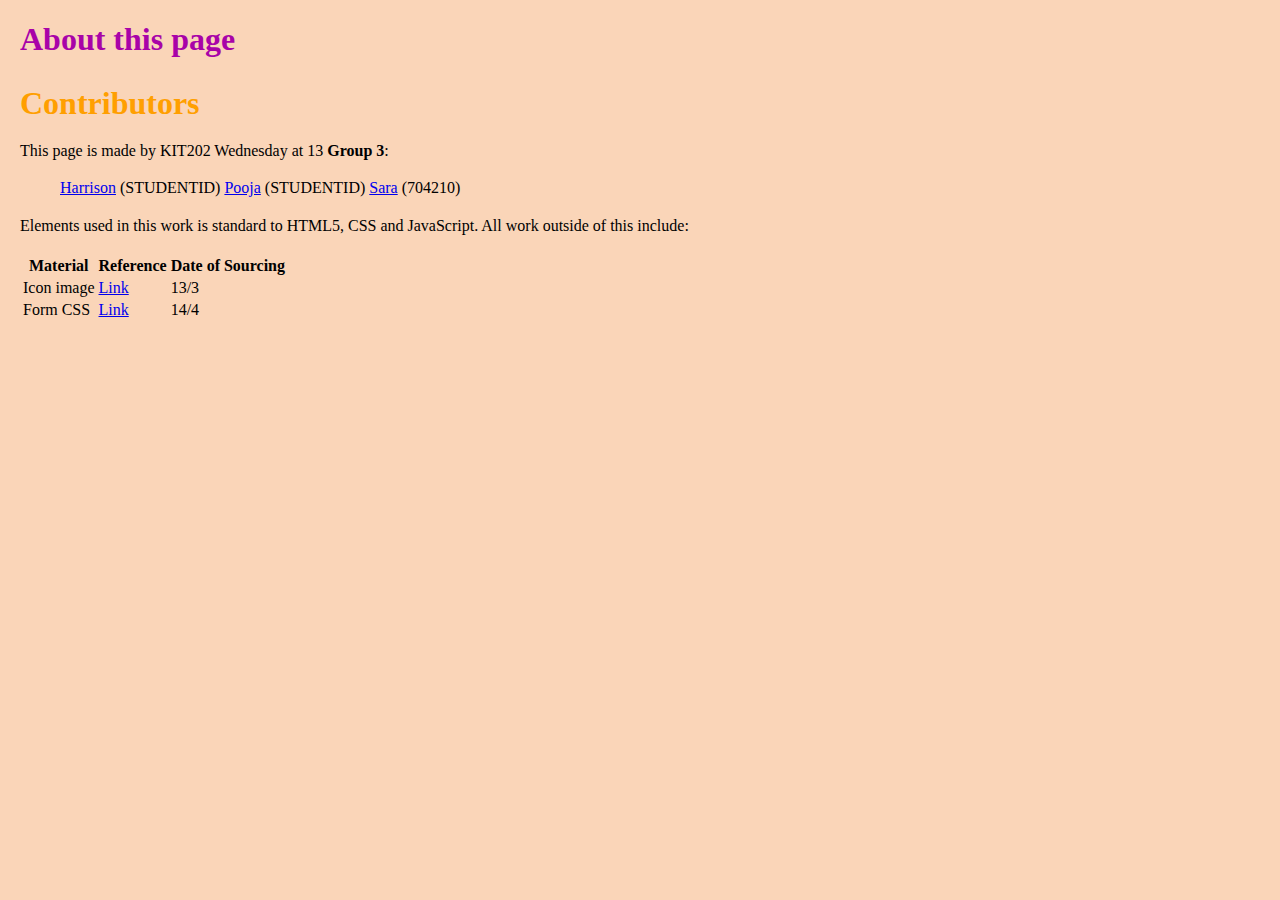
==== about.html @ 4224d7a0 "login+about" ====
<!DOCTYPE html>
<html lang="en">
<head>
    <meta charset="UTF-8">
    <meta name="author" content="Harrison, Pooja & Sara - Group 3">
    <title> SUB </title>
    <link rel="icon" href="img/penguin.png">
    <link rel="stylesheet" href="css/style.css">
    <script src="js/script.js"></script><title>Title</title>
</head>

<body>

<!--- HD
<nav>
    <ul>
        <a href="index.html">Home</a>
        <a href="login.html">Login</a>
        <a href="create.html">Post</a>
        <a href="archive.html">Archive</a>
        <a class="active" href="about.html">About Us</a>
    </ul>
</nav>
--->

<h1> About this page </h1>
<h2> Contributors</h2>
<!-- strong is here used to guide the reading experience of the user-->
<p> This page is made by KIT202 Wednesday at 13 <strong> Group 3</strong>:<br>

<ul id="contri">
    <a href="https://github.com/HarrisonHD">Harrison</a> (STUDENTID)
    <a href="https://github.com/pooja828">Pooja</a> (STUDENTID)
    <a href="https://github.com/majesticupcake">Sara</a> (704210)
</ul>

<p> Elements used in this work is standard to HTML5, CSS and JavaScript. All work outside of this include: </p>
<table id="ref">
    <tr>
        <th>Material</th>
        <th>Reference</th>
        <th> Date of Sourcing</th>
    </tr>
    <tr>
        <td> Icon image</td>
        <td> <a href="https://www.vecteezy.com/png/18248994-penguin-on-a-transparent-background">Link</a></td>
        <td> 13/3</td>
    </tr>
    <tr>
        <td>Form CSS</td>
        <td><a href="https://www.w3schools.com/css/tryit.asp?filename=trycss_form_responsive"> Link </a></td>
        <td> 14/4</td>
    </tr>
</table>

</body>
</html>
---- css/style.css ----
/* location */
header {grid-area:header;}
nav {grid-area:nav;}
main{grid-area:main;}
footer{grid-area:footer;}

.grid-container{
    display:grid;
    grid-template-columns: 0.25fr 1fr 1fr;
    grid-template-rows: auto auto auto;
    gap: 5px;
    grid-template-areas:
  'header header header'
  'nav nav nav'
  'footer main main';
}

body{
    margin: 0;
    padding: 0;
    font-family: 'Cambria';
    margin-left: 20px;
    margin-right: 20px;
    background-color:#FAD5B8;
}

button{
    cursor: pointer;
    font-family: 'Cambria';
}

/* text edits */
h1{
    color: #A803A8;
}

h2{
    color: #FF9F00;
    font-size: 200%;
    margin-bottom: 0%;
}

h3{
    color: #DBB3FF;
    font-size: 100%;
    margin-top:0%
}

h4{
    color: #0ADBFD;
    font-size: 100%;
    margin-top: 10%
}

h5{
    color: #A803A8;
    font-size: 120%;
    margin-bottom: 1%;
    margin-top: 1%;
    margin-left: 1%;
}

p{
    line-height: 25px;
    text-wrap: balance;
    line-break: 25;
}

/* søgbar */
/* Add a black alpha color to the top navigation bar */
nav {
    overflow: hidden;
    background-color: #e9e9e947;
    justify-content: center;
    display: flex;
}

/* Style the links inside the navigation bar */
nav a{
    color: #DBB3FF;
    font-size: 150%;
    text-align: center;
    text-decoration: none;
    float: left;
    padding: 10px 15px;
    text-decoration: wavy;
}

/* Change the color of links on hover */
nav a:hover {
    background-color: #FAD5B8;
    color: #A803A8;
    font-weight: bold;
}

/* Style the "active" element to highlight the current page */
nav a:active {
    font-weight: italic;
    text-decoration: dotted;
}
/*does not work*/

/* Style the search box inside the navigation bar */
nav input[type=text] {
    float: right;
    padding: 6px;
    border: none;
    margin-top: 8px;
    margin-right: 8px;
    font-size: 12px;
}

/* main */


/* article */
article{
    background-color: #e9e9e9c1;
    text-align: left;
    border: 3px dashed #FFFF00;
    padding: 25px;
    max-width:70%;
    margin-bottom: 25px;
}

/* img */
img {width:400px; height: auto;}

/* sidebar */
/* søgbar */
/* Add a black alpha color to the top navigation bar */
footer {
    overflow: hidden;
    background-color: #e9e9e947;
    justify-content: center;
    display: flex;
}

/* Style the links inside the navigation bar */
footer a{
    color: #DBB3FF;
    font-size: 150%;
    text-align: center;
    text-decoration: none;
    float: left;
    padding: 10px 15px;
    text-decoration: wavy;
}

/* Change the color of links on hover */
footer a:hover {
    background-color: #FAD5B8;
    color: #A803A8;
    font-weight: italic;
}

footer a:visited{
    text-decoration: line-through;

}

/* Newly added by SKK*/
/* login */
* {
    box-sizing: border-box;
  }
  
  input {
    width:200px;
    padding: 5px;
    border: 5px solid navy;
    border-radius: 10px;
  }
  
  label {
    padding: 5px 5px 5px 5px;
    display: inline-block;
  }
    
 
  .container {
    border-radius: 5px;
    background-color: lightblue;
    padding: 20px;
  }
  
  .col-25 {
    float: left;
    width: 25%;
    margin-top: 6px;
  }
  
  .col-75 {
    float: left;
    width: 75%;
    margin-top: 6px;
  }
  
  /* Clear floats after the columns, this is an important piece!*/
  .row::after {
    content: "";
    display: table;
    clear: both;
  }


a.login {
    background-color: navy;
    color: white;
        padding: 10px 10px;
        text-align: center;
        text-decoration: none;
        display: inline-block;
      }
a:hover,a:active{
    background-color: lightblue;
    color: navy;
}

/* login stuff */
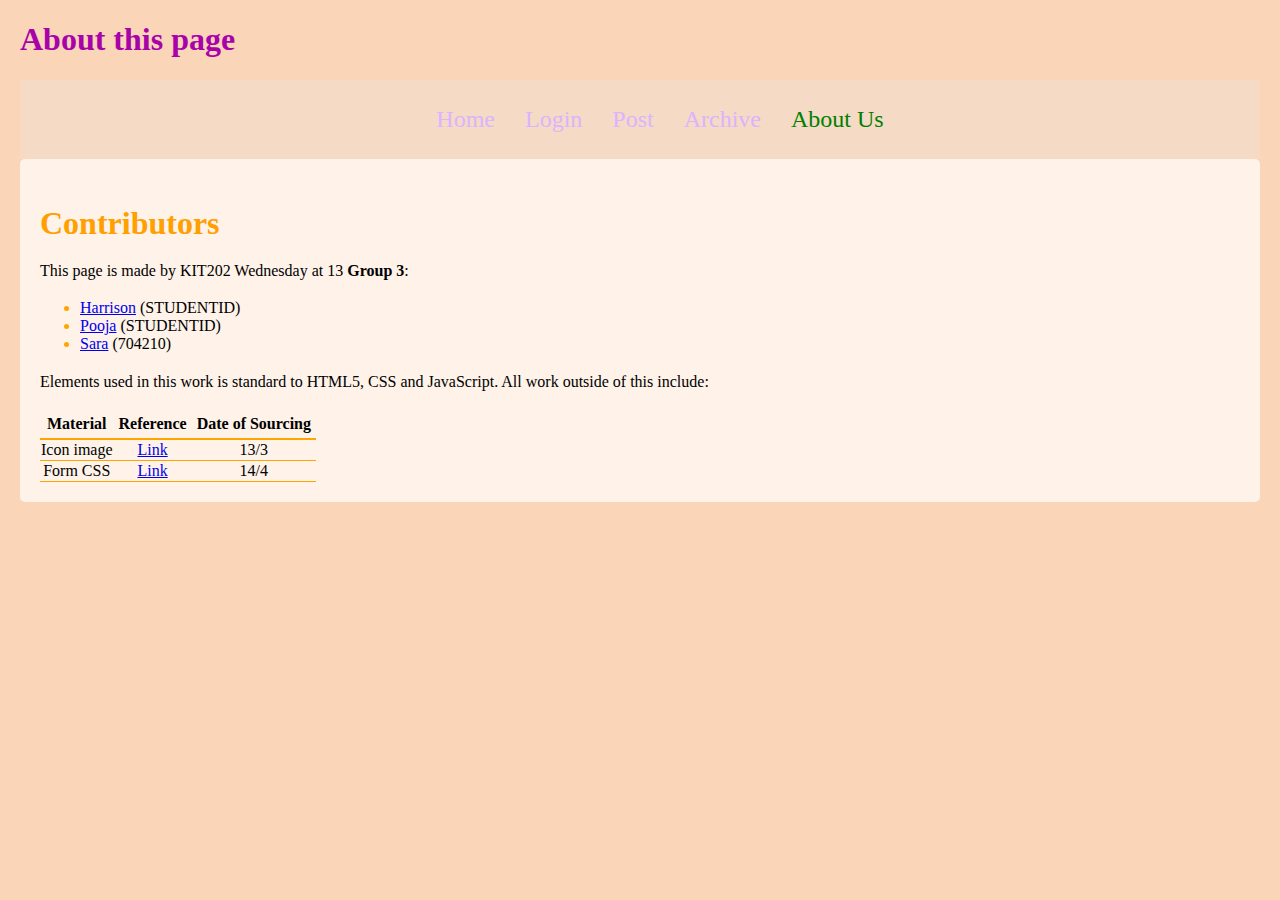
==== commit 4faff189: "create+about" ====
--- a/about.html
+++ b/about.html
@@ -10,48 +10,48 @@
 </head>
 
 <body>
+    <h1> About this page </h1>
 
-<!--- HD
-<nav>
-    <ul>
-        <a href="index.html">Home</a>
-        <a href="login.html">Login</a>
-        <a href="create.html">Post</a>
-        <a href="archive.html">Archive</a>
-        <a class="active" href="about.html">About Us</a>
+    <nav>
+        <ul>
+            <a href="index.html">Home</a>
+            <a href="login.html">Login</a>
+            <a href="create.html">Post</a>
+            <a href="archive.html">Archive</a>
+            <a class="active" href="about.html">About Us</a>
+        </ul>
+    </nav>
+
+    <div class="container2">
+
+    <h2> Contributors</h2>
+    <!-- strong is here used to guide the reading experience of the user-->
+    <p> This page is made by KIT202 Wednesday at 13 <strong> Group 3</strong>:<br> </p>
+
+    <ul class="contri">
+        <li><a href="https://github.com/HarrisonHD">Harrison</a> (STUDENTID)</li>
+        <li><a href="https://github.com/pooja828">Pooja</a> (STUDENTID)</li>
+        <li><a href="https://github.com/majesticupcake">Sara</a> (704210)</li>
     </ul>
-</nav>
---->
 
-<h1> About this page </h1>
-<h2> Contributors</h2>
-<!-- strong is here used to guide the reading experience of the user-->
-<p> This page is made by KIT202 Wednesday at 13 <strong> Group 3</strong>:<br>
-
-<ul id="contri">
-    <a href="https://github.com/HarrisonHD">Harrison</a> (STUDENTID)
-    <a href="https://github.com/pooja828">Pooja</a> (STUDENTID)
-    <a href="https://github.com/majesticupcake">Sara</a> (704210)
-</ul>
-
-<p> Elements used in this work is standard to HTML5, CSS and JavaScript. All work outside of this include: </p>
-<table id="ref">
-    <tr>
-        <th>Material</th>
-        <th>Reference</th>
-        <th> Date of Sourcing</th>
-    </tr>
-    <tr>
-        <td> Icon image</td>
-        <td> <a href="https://www.vecteezy.com/png/18248994-penguin-on-a-transparent-background">Link</a></td>
-        <td> 13/3</td>
-    </tr>
-    <tr>
-        <td>Form CSS</td>
-        <td><a href="https://www.w3schools.com/css/tryit.asp?filename=trycss_form_responsive"> Link </a></td>
-        <td> 14/4</td>
-    </tr>
-</table>
-
+    <p> Elements used in this work is standard to HTML5, CSS and JavaScript. All work outside of this include: </p>
+    <table id="ref">
+        <tr>
+            <th>Material</th>
+            <th>Reference</th>
+            <th> Date of Sourcing</th>
+        </tr>
+        <tr>
+            <td> Icon image</td>
+            <td> <a href="https://www.vecteezy.com/png/18248994-penguin-on-a-transparent-background">Link</a></td>
+            <td> 13/3</td>
+        </tr>
+        <tr>
+            <td>Form CSS</td>
+            <td><a href="https://www.w3schools.com/css/tryit.asp?filename=trycss_form_responsive"> Link </a></td>
+            <td> 14/4</td>
+        </tr>
+    </table>
+    </div>
 </body>
 </html>--- a/css/style.css
+++ b/css/style.css
@@ -18,7 +18,7 @@
 body{
     margin: 0;
     padding: 0;
-    font-family: 'Cambria';
+    font-family: Cambria, Cochin, Georgia, Times, 'Times New Roman', serif;
     margin-left: 20px;
     margin-right: 20px;
     background-color:#FAD5B8;
@@ -26,7 +26,6 @@
 
 button{
     cursor: pointer;
-    font-family: 'Cambria';
 }
 
 /* text edits */
@@ -94,11 +93,11 @@
 }
 
 /* Style the "active" element to highlight the current page */
-nav a:active {
+nav a.active {
     font-weight: italic;
     text-decoration: dotted;
-}
-/*does not work*/
+    color:green;
+}
 
 /* Style the search box inside the navigation bar */
 nav input[type=text] {
@@ -123,11 +122,6 @@
     margin-bottom: 25px;
 }
 
-/* img */
-img {width:400px; height: auto;}
-
-/* sidebar */
-/* søgbar */
 /* Add a black alpha color to the top navigation bar */
 footer {
     overflow: hidden;
@@ -156,10 +150,39 @@
 
 footer a:visited{
     text-decoration: line-through;
-
 }
 
 /* Newly added by SKK*/
+/* about start */
+ul.contri{
+    list-style-type:disc;
+    
+}
+li::marker{
+    color:orange;
+}
+
+table, th,td{
+    text-align: center;
+    border-collapse: collapse;
+}
+
+th{
+    border-bottom: orange 2px solid;
+    padding:5px;
+}
+
+td{
+    border-bottom:orange 1px solid;
+}
+
+.container2 {
+    border-radius: 5px;
+    background-color: rgba(255, 255, 255, 0.685);
+    padding: 20px;
+  }
+
+/* about end */
 /* login */
 * {
     box-sizing: border-box;
@@ -217,4 +240,35 @@
     color: navy;
 }
 
-/* login stuff */+/* login stuff end*/
+
+/* create start */
+input[type=button]{
+    width: 100px;
+    padding: 10px 10px;
+    text-align:center;
+    color: white;
+    background-color: navy;
+    border-radius: 10px;
+}
+
+input[type=button]:hover{
+    background-color: orange;
+    color: navy;
+    border-radius:10px;
+    border:none;
+}
+
+.col-50L{
+    float: left;
+    width: 50%;
+    margin-top: 10px;
+}
+
+.col-50R{
+    float: right;
+    width: 50%;
+    margin-top: 10px;
+}
+
+/* create end */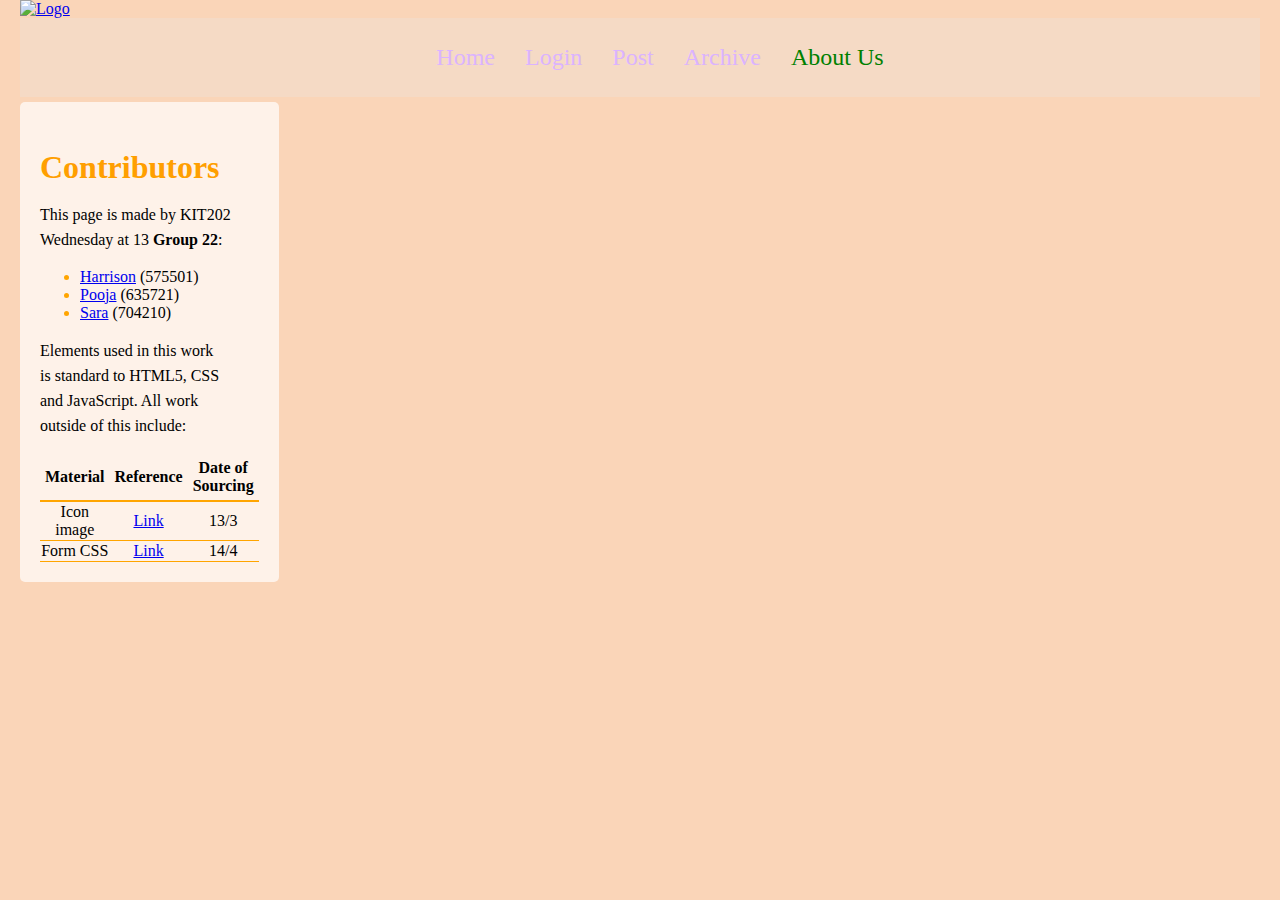
==== commit c6025aea: "Collective changes" ====
--- a/about.html
+++ b/about.html
@@ -6,31 +6,37 @@
     <title> SUB </title>
     <link rel="icon" href="img/penguin.png">
     <link rel="stylesheet" href="css/style.css">
-    <script src="js/script.js"></script><title>Title</title>
+    <script src="js/script.js"></script>
+    <title>Title</title>
 </head>
 
 <body>
-    <h1> About this page </h1>
+    <div class="grid-container">
 
-    <nav>
-        <ul>
-            <a href="index.html">Home</a>
-            <a href="login.html">Login</a>
-            <a href="create.html">Post</a>
-            <a href="archive.html">Archive</a>
-            <a class="active" href="about.html">About Us</a>
-        </ul>
-    </nav>
+    <header>
+        <a href="index.html">
+            <img id="logo" src="img/logo.png" alt="Logo">
+        </a>
+        <nav>
+            <ul>
+                <a href="index.html">Home</a>
+                <a href="login.html">Login</a>
+                <a href="create.html">Post</a>
+                <a href="archive.html">Archive</a>
+                <a class="active" href="about.html">About Us</a>
+            </ul>
+        </nav>
+    </header>
 
     <div class="container2">
 
     <h2> Contributors</h2>
     <!-- strong is here used to guide the reading experience of the user-->
-    <p> This page is made by KIT202 Wednesday at 13 <strong> Group 3</strong>:<br> </p>
+    <p> This page is made by KIT202 Wednesday at 13 <strong> Group 22</strong>:<br> </p>
 
     <ul class="contri">
-        <li><a href="https://github.com/HarrisonHD">Harrison</a> (STUDENTID)</li>
-        <li><a href="https://github.com/pooja828">Pooja</a> (STUDENTID)</li>
+        <li><a href="https://github.com/HarrisonHD">Harrison</a> (575501)</li>
+        <li><a href="https://github.com/pooja828">Pooja</a> (635721)</li>
         <li><a href="https://github.com/majesticupcake">Sara</a> (704210)</li>
     </ul>
 
@@ -53,5 +59,6 @@
         </tr>
     </table>
     </div>
+    </div>
 </body>
 </html>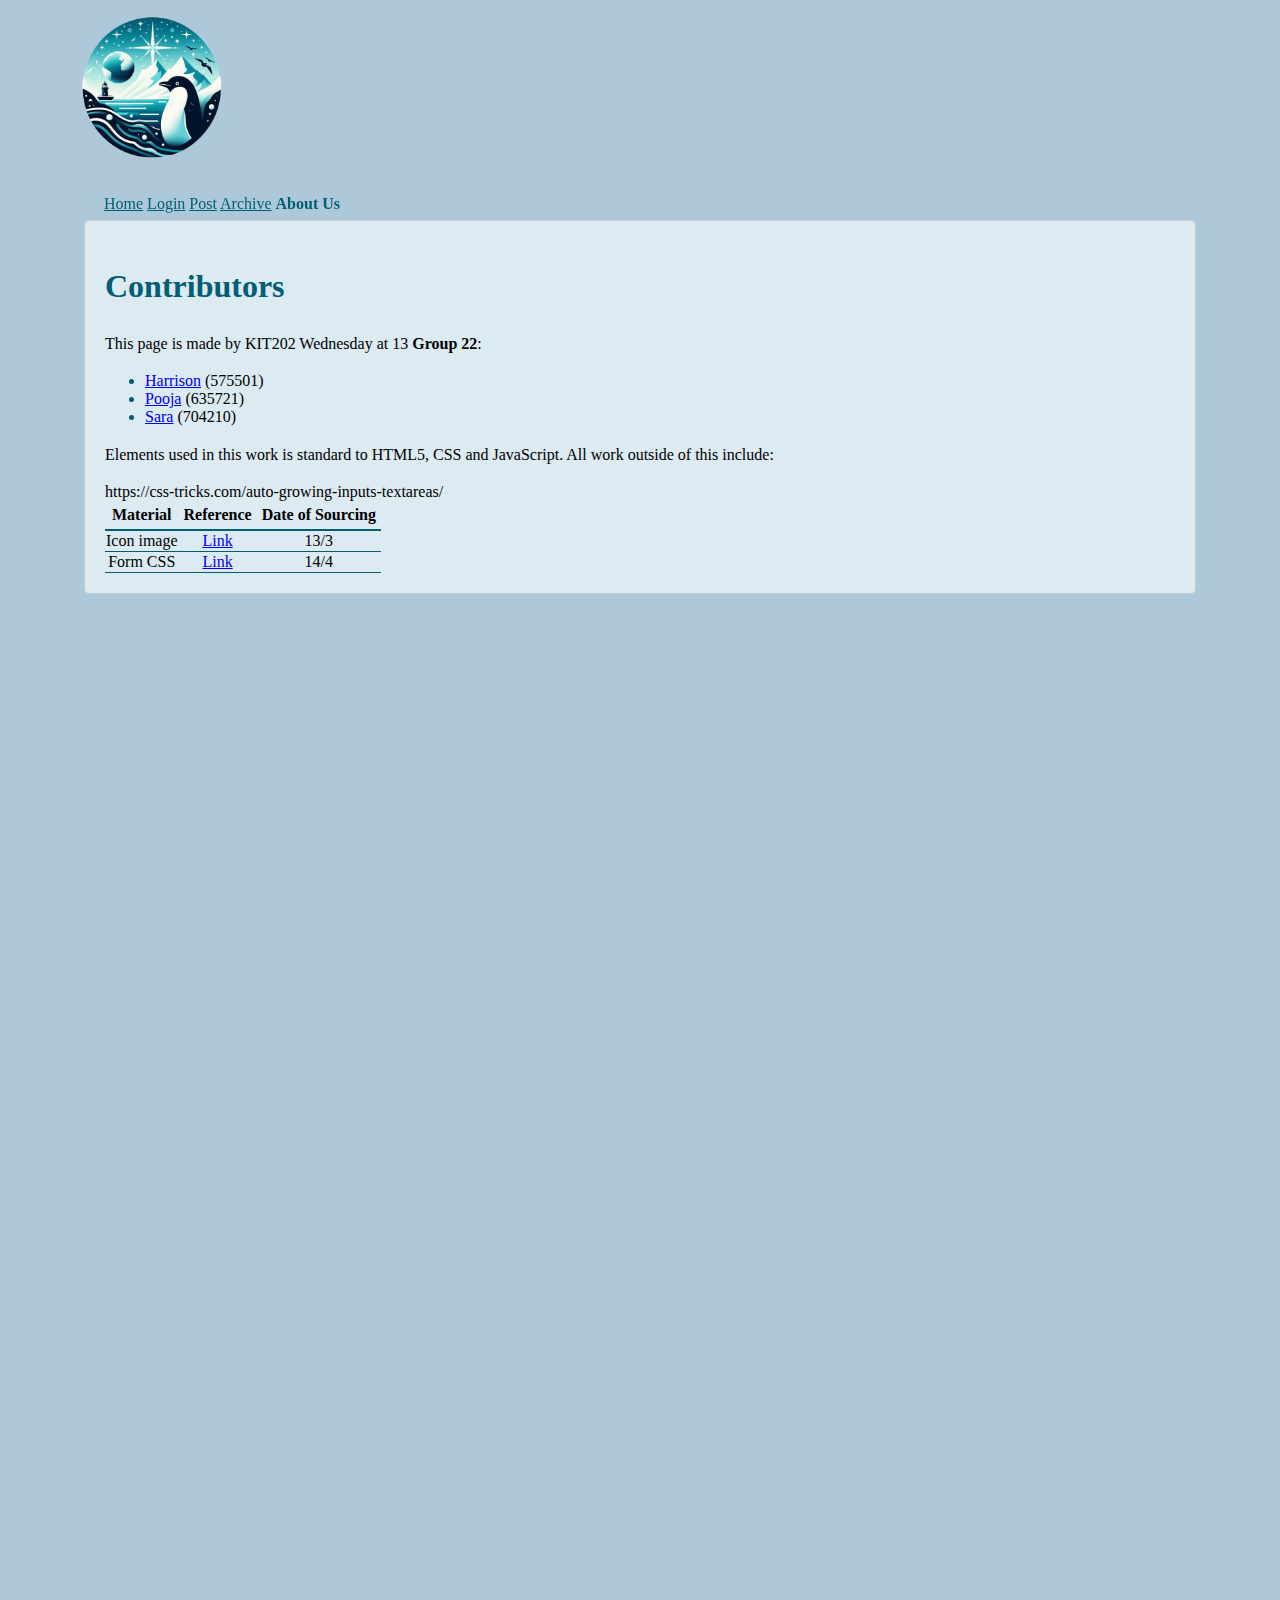
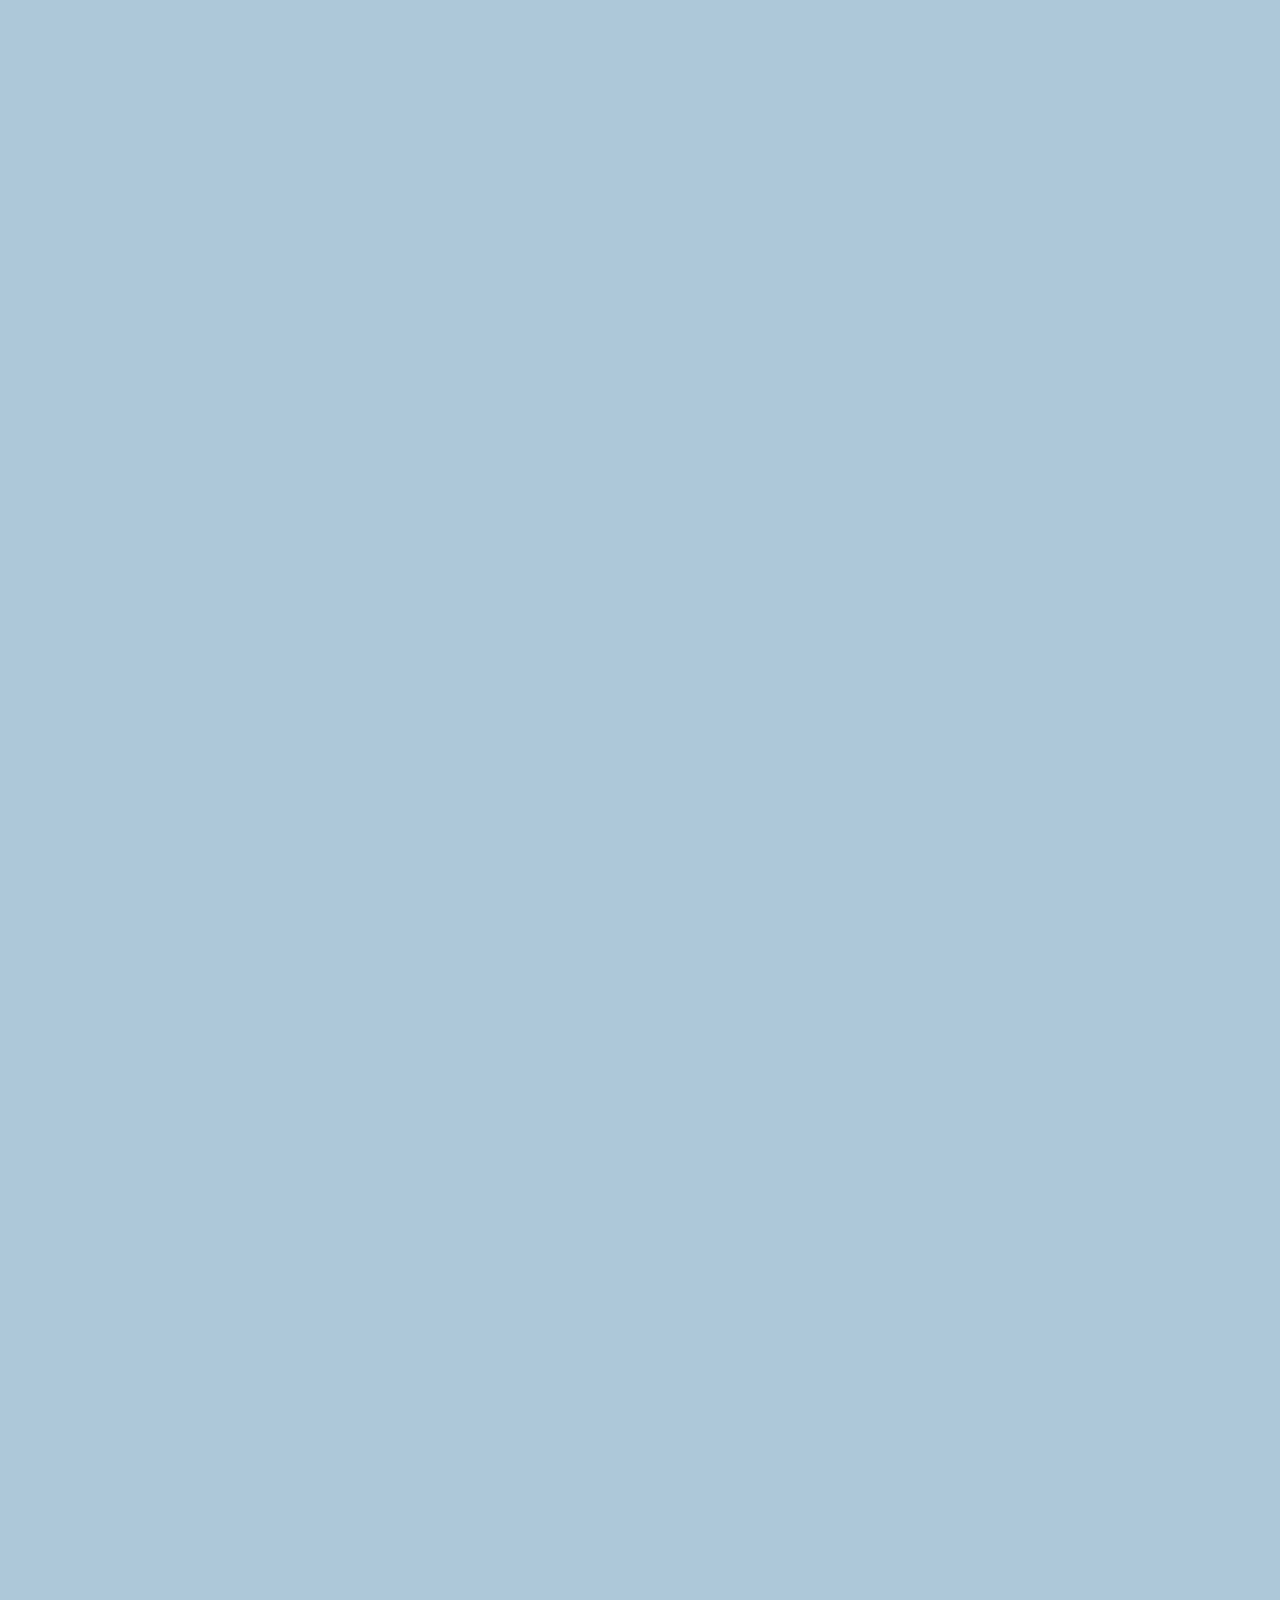
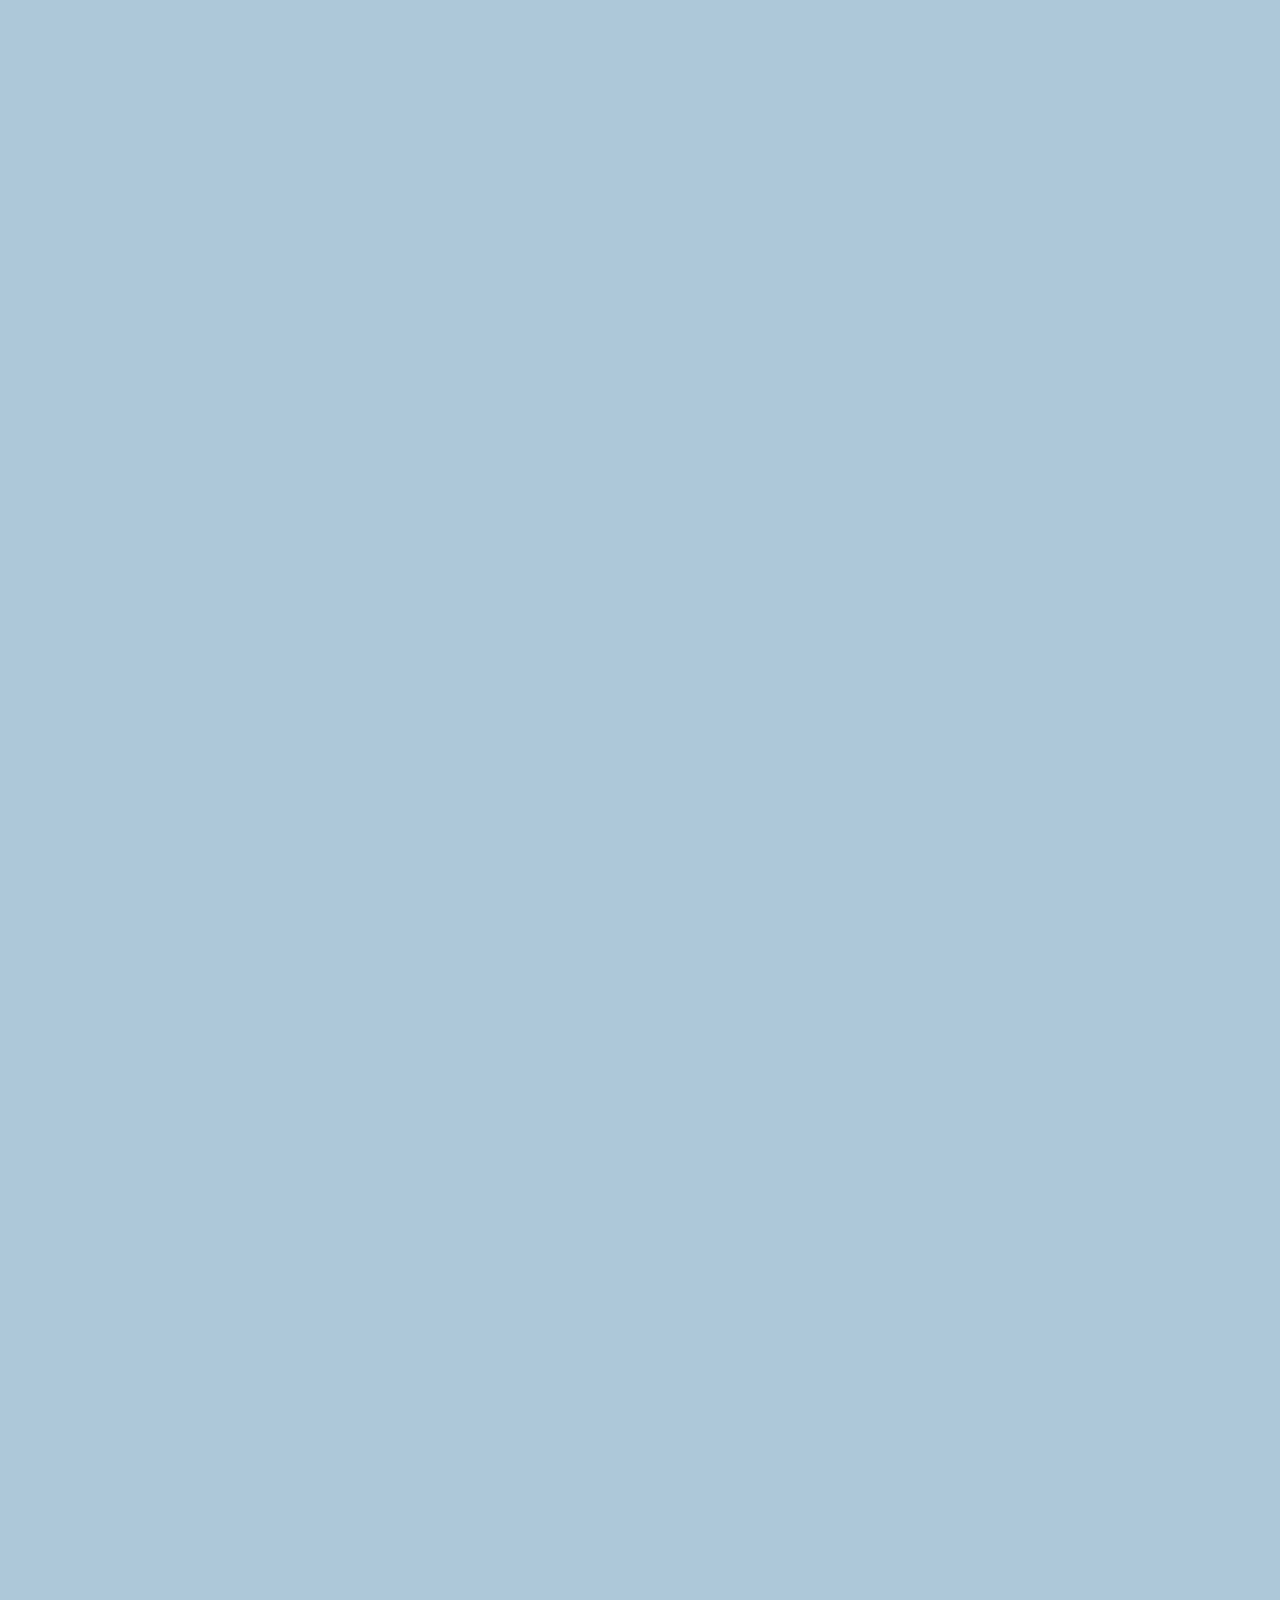
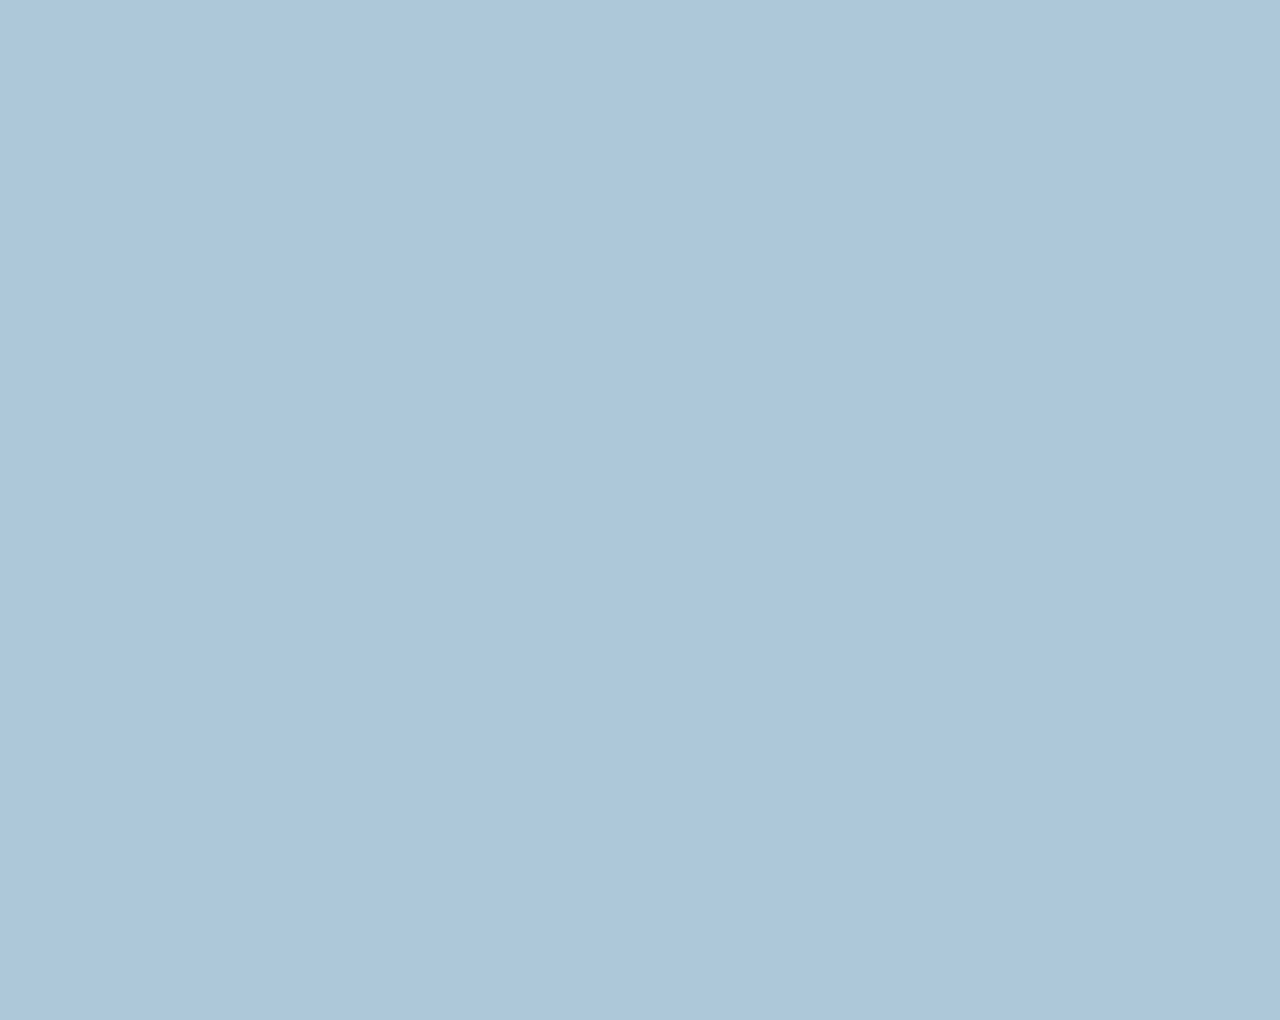
==== commit 80443a3c: "button functionality update" ====
--- a/about.html
+++ b/about.html
@@ -3,62 +3,63 @@
 <head>
     <meta charset="UTF-8">
     <meta name="author" content="Harrison, Pooja & Sara - Group 3">
-    <title> SUB </title>
     <link rel="icon" href="img/penguin.png">
     <link rel="stylesheet" href="css/style.css">
     <script src="js/script.js"></script>
-    <title>Title</title>
+    <title>SUB</title>
 </head>
 
 <body>
     <div class="grid-container">
+        <header>
+            <a href="index.html">
+                <img id="logo" src="img/logo.png" alt="Logo">
+            </a>
+            <nav>
+                <ul>
+                    <a href="index.html">Home</a>
+                    <a href="login.html">Login</a>
+                    <a href="create.html">Post</a>
+                    <a href="archive.html">Archive</a>
+                    <a class="active" href="about.html">About Us</a>
+                </ul>
+            </nav>
+        </header>
 
-    <header>
-        <a href="index.html">
-            <img id="logo" src="img/logo.png" alt="Logo">
-        </a>
-        <nav>
-            <ul>
-                <a href="index.html">Home</a>
-                <a href="login.html">Login</a>
-                <a href="create.html">Post</a>
-                <a href="archive.html">Archive</a>
-                <a class="active" href="about.html">About Us</a>
-            </ul>
-        </nav>
-    </header>
+        <main>
+            <div class="blog-post">
+                <h2> Contributors</h2>
+                <!-- strong is here used to guide the reading experience of the user-->
+                <p> This page is made by KIT202 Wednesday at 13 <strong> Group 22</strong>:<br> </p>
 
-    <div class="container2">
+                <ul class="contri">
+                    <li><a href="https://github.com/HarrisonHD">Harrison</a> (575501)</li>
+                    <li><a href="https://github.com/pooja828">Pooja</a> (635721)</li>
+                    <li><a href="https://github.com/majesticupcake">Sara</a> (704210)</li>
+                </ul>
 
-    <h2> Contributors</h2>
-    <!-- strong is here used to guide the reading experience of the user-->
-    <p> This page is made by KIT202 Wednesday at 13 <strong> Group 22</strong>:<br> </p>
+                <p> Elements used in this work is standard to HTML5, CSS and JavaScript. All work outside of this include: </p>
+                <table id="ref">
+                    <tr>
+                        <th>Material</th>
+                        <th>Reference</th>
+                        <th> Date of Sourcing</th>
+                    </tr>
+                    <tr>
+                        <td> Icon image</td>
+                        <td> <a href="https://www.vecteezy.com/png/18248994-penguin-on-a-transparent-background">Link</a></td>
+                        <td> 13/3</td>
+                    </tr>
+                    <tr>
+                        <td>Form CSS</td>
+                        <td><a href="https://www.w3schools.com/css/tryit.asp?filename=trycss_form_responsive"> Link </a></td>
+                        <td> 14/4</td>
+                    </tr>
 
-    <ul class="contri">
-        <li><a href="https://github.com/HarrisonHD">Harrison</a> (575501)</li>
-        <li><a href="https://github.com/pooja828">Pooja</a> (635721)</li>
-        <li><a href="https://github.com/majesticupcake">Sara</a> (704210)</li>
-    </ul>
-
-    <p> Elements used in this work is standard to HTML5, CSS and JavaScript. All work outside of this include: </p>
-    <table id="ref">
-        <tr>
-            <th>Material</th>
-            <th>Reference</th>
-            <th> Date of Sourcing</th>
-        </tr>
-        <tr>
-            <td> Icon image</td>
-            <td> <a href="https://www.vecteezy.com/png/18248994-penguin-on-a-transparent-background">Link</a></td>
-            <td> 13/3</td>
-        </tr>
-        <tr>
-            <td>Form CSS</td>
-            <td><a href="https://www.w3schools.com/css/tryit.asp?filename=trycss_form_responsive"> Link </a></td>
-            <td> 14/4</td>
-        </tr>
-    </table>
-    </div>
+                    https://css-tricks.com/auto-growing-inputs-textareas/
+                </table>
+            </div>
+        </main>
     </div>
 </body>
 </html>--- a/css/style.css
+++ b/css/style.css
@@ -1,165 +1,195 @@
-/* location */
-header {grid-area:header;}
-nav {grid-area:nav;}
-main{grid-area:main;}
-footer{grid-area:footer;}
-
-.grid-container{
-    display:grid;
-    grid-template-columns: 0.25fr 1fr 1fr;
-    grid-template-rows: auto auto auto;
-    gap: 5px;
-    grid-template-areas:
-  'header header header'
-  'nav nav nav'
-  'footer main main';
-}
-
-body{
+/* All pages */
+body {
+    display: flex;
+    justify-content: center;
+    font-family: 'Cambria';
+    background-color: #ADC8D9;
     margin: 0;
     padding: 0;
+}
+
+main {
+    display: flex;
+    flex-direction: column;
+    height: 5600px;
+    overflow-y: auto;
+    margin-top: 20px;
     font-family: Cambria, Cochin, Georgia, Times, 'Times New Roman', serif;
     margin-left: 20px;
     margin-right: 20px;
-    background-color:#FAD5B8;
+}
+
+.grid-container{
+    width: 90%;
+}
+
+/*buttons */
+button#create{
+    font-family: inherit;
+    font-size: 15px;
+    width: 110px;
+    padding: 10px 10px;
+    text-align: center;
+    color: #025E73;
+    background-color:  #DCEAF2;
+    border-radius: 10px;
+    border-width: 5px;
+    border-color: #025E73;
+}
+
+button#create:hover{
+    color: #DCEAF2;
+    background-color: #025E73;
+    border-color: #025E73;
 }
 
 button{
     cursor: pointer;
 }
 
-/* text edits */
-h1{
-    color: #A803A8;
-}
-
-h2{
-    color: #FF9F00;
+button#scrollToTop {
+    cursor: pointer;
+    border:none;
+    background-color:transparent;
+}
+
+.scroll-button {
+    position: fixed;
+    bottom: 2%;
+    right: 2%;
+    padding: 10px 20px;
+}
+
+input[type=button]{
+    font-family: inherit;
+    font-size: 15px;
+    width: 110px;
+    padding: 10px 10px;
+    text-align: center;
+    color: #025E73;
+    background-color:  #DCEAF2;
+    border-radius: 10px;
+    border-color: #025E73;
+}
+
+input[type=button]:hover{
+    color: #DCEAF2;
+    background-color: #025E73;
+    border-color: #025E73;
+}
+
+input#button:hover{
+    width: 100px;
+    padding: 10px 10px;
+    text-align:center;
+    color: #DCEAF2;
+    background-color: #025E73;
+    border-color: #025E73;
+    border-radius: 10px;
+}
+/*button end */
+
+.container {
+    display: flex;
+    flex-direction: column;
+}
+
+nav a {
+    color: #025E73;
+}
+
+nav a.active {
+    font-weight: bold;
+    text-decoration: dotted;
+}
+
+nav a:hover, nav a:focus {
+    background-color: #ADC8D9;
+    color: #0388A6;
+    font-weight: bold;
+}
+
+nav.scrolled {
+    background-color: #ADC8D9;
+    transition: 0.5s;
+}
+
+header {
+    position: sticky;
+    top: 0;
+    transition: height 0.2s ease-in-out;
+    align-items: center;
+    height: 200px;
+}
+
+header.scrolled {
+    background-color: #ADC8D9;
+    box-shadow: 0 0 10px rgba(0, 0, 0, 0.1);
+    height: 100px; /* new height when scrolled */
+}
+
+#logo {
+    width: 175px; /* size when not scrolled */
+    height: auto; /* to maintain aspect ratio */
+    transition: 0.5s;
+}
+
+#logo.scrolled {
+    width: 75px;
+    height: auto;
+}
+
+/* All pages end */
+
+/*Blog posts */
+.blog-post {
+    border: 1px solid #ccc;
+    border-radius: 5px;
+    background-color: #DCEAF2;
+    padding: 20px;
+    margin-bottom: 20px;
+}
+.post-title {
+    font-size: 20px;
+    font-weight: bold;
+    margin-bottom: 10px;
+}
+.post-date {
+    font-style: italic;
+    color: #666;
+    margin-bottom: 10px;
+}
+.post-content {
+    line-height: 1.6;
+}
+
+h1, h5 {
+    color: #0388A6;
+}
+
+h2, h4 {
+    color: #025E73;
     font-size: 200%;
-    margin-bottom: 0%;
-}
-
-h3{
-    color: #DBB3FF;
+}
+
+h3 {
+    color: #639CBF;
     font-size: 100%;
-    margin-top:0%
-}
-
-h4{
-    color: #0ADBFD;
-    font-size: 100%;
-    margin-top: 10%
-}
-
-h5{
-    color: #A803A8;
-    font-size: 120%;
-    margin-bottom: 1%;
-    margin-top: 1%;
-    margin-left: 1%;
-}
-
-p{
+}
+
+p {
     line-height: 25px;
-    text-wrap: balance;
-    line-break: 25;
-}
-
-/* søgbar */
-/* Add a black alpha color to the top navigation bar */
-nav {
-    overflow: hidden;
-    background-color: #e9e9e947;
-    justify-content: center;
-    display: flex;
-}
-
-/* Style the links inside the navigation bar */
-nav a{
-    color: #DBB3FF;
-    font-size: 150%;
-    text-align: center;
-    text-decoration: none;
-    float: left;
-    padding: 10px 15px;
-    text-decoration: wavy;
-}
-
-/* Change the color of links on hover */
-nav a:hover {
-    background-color: #FAD5B8;
-    color: #A803A8;
-    font-weight: bold;
-}
-
-/* Style the "active" element to highlight the current page */
-nav a.active {
-    font-weight: italic;
-    text-decoration: dotted;
-    color:green;
-}
-
-/* Style the search box inside the navigation bar */
-nav input[type=text] {
-    float: right;
-    padding: 6px;
-    border: none;
-    margin-top: 8px;
-    margin-right: 8px;
-    font-size: 12px;
-}
-
-/* main */
-
-
-/* article */
-article{
-    background-color: #e9e9e9c1;
-    text-align: left;
-    border: 3px dashed #FFFF00;
-    padding: 25px;
-    max-width:70%;
-    margin-bottom: 25px;
-}
-
-/* Add a black alpha color to the top navigation bar */
-footer {
-    overflow: hidden;
-    background-color: #e9e9e947;
-    justify-content: center;
-    display: flex;
-}
-
-/* Style the links inside the navigation bar */
-footer a{
-    color: #DBB3FF;
-    font-size: 150%;
-    text-align: center;
-    text-decoration: none;
-    float: left;
-    padding: 10px 15px;
-    text-decoration: wavy;
-}
-
-/* Change the color of links on hover */
-footer a:hover {
-    background-color: #FAD5B8;
-    color: #A803A8;
-    font-weight: italic;
-}
-
-footer a:visited{
-    text-decoration: line-through;
-}
-
-/* Newly added by SKK*/
+    color: black;
+}
+
+
 /* about start */
 ul.contri{
     list-style-type:disc;
-    
-}
+}
+
 li::marker{
-    color:orange;
+    color:#025E73;
 }
 
 table, th,td{
@@ -168,22 +198,22 @@
 }
 
 th{
-    border-bottom: orange 2px solid;
+    border-bottom: #025E73 2px solid;
     padding:5px;
 }
 
 td{
-    border-bottom:orange 1px solid;
-}
-
+    border-bottom:#025E73 1px solid;
+}
+/* About end */
+
+/* forms start */
 .container2 {
     border-radius: 5px;
-    background-color: rgba(255, 255, 255, 0.685);
+    background-color: #DCEAF2;
     padding: 20px;
   }
 
-/* about end */
-/* login */
 * {
     box-sizing: border-box;
   }
@@ -191,8 +221,9 @@
   input {
     width:200px;
     padding: 5px;
-    border: 5px solid navy;
-    border-radius: 10px;
+    border: 5px solid #025E73;
+    border-radius: 10px;
+    font-family: inherit;
   }
   
   label {
@@ -200,10 +231,9 @@
     display: inline-block;
   }
     
- 
   .container {
     border-radius: 5px;
-    background-color: lightblue;
+    background-color: #DCEAF2;
     padding: 20px;
   }
   
@@ -227,38 +257,6 @@
   }
 
 
-a.login {
-    background-color: navy;
-    color: white;
-        padding: 10px 10px;
-        text-align: center;
-        text-decoration: none;
-        display: inline-block;
-      }
-a:hover,a:active{
-    background-color: lightblue;
-    color: navy;
-}
-
-/* login stuff end*/
-
-/* create start */
-input[type=button]{
-    width: 100px;
-    padding: 10px 10px;
-    text-align:center;
-    color: white;
-    background-color: navy;
-    border-radius: 10px;
-}
-
-input[type=button]:hover{
-    background-color: orange;
-    color: navy;
-    border-radius:10px;
-    border:none;
-}
-
 .col-50L{
     float: left;
     width: 50%;
@@ -270,5 +268,24 @@
     width: 50%;
     margin-top: 10px;
 }
-
-/* create end */+/* form end */
+
+/* create start */
+.textarea {
+    border: 1px solid #025E73;
+    font-family: inherit;
+    font-size: inherit;
+    padding: 1px 6px;
+    display: block;
+    width: 100%;
+    overflow: hidden;
+    resize: both;
+    min-height: 40px;
+    line-height: 20px;
+  }
+
+  .textarea[contenteditable]:empty::before {
+    content: attr(placeholder);
+    color: gray;
+  }
+/* create end */
